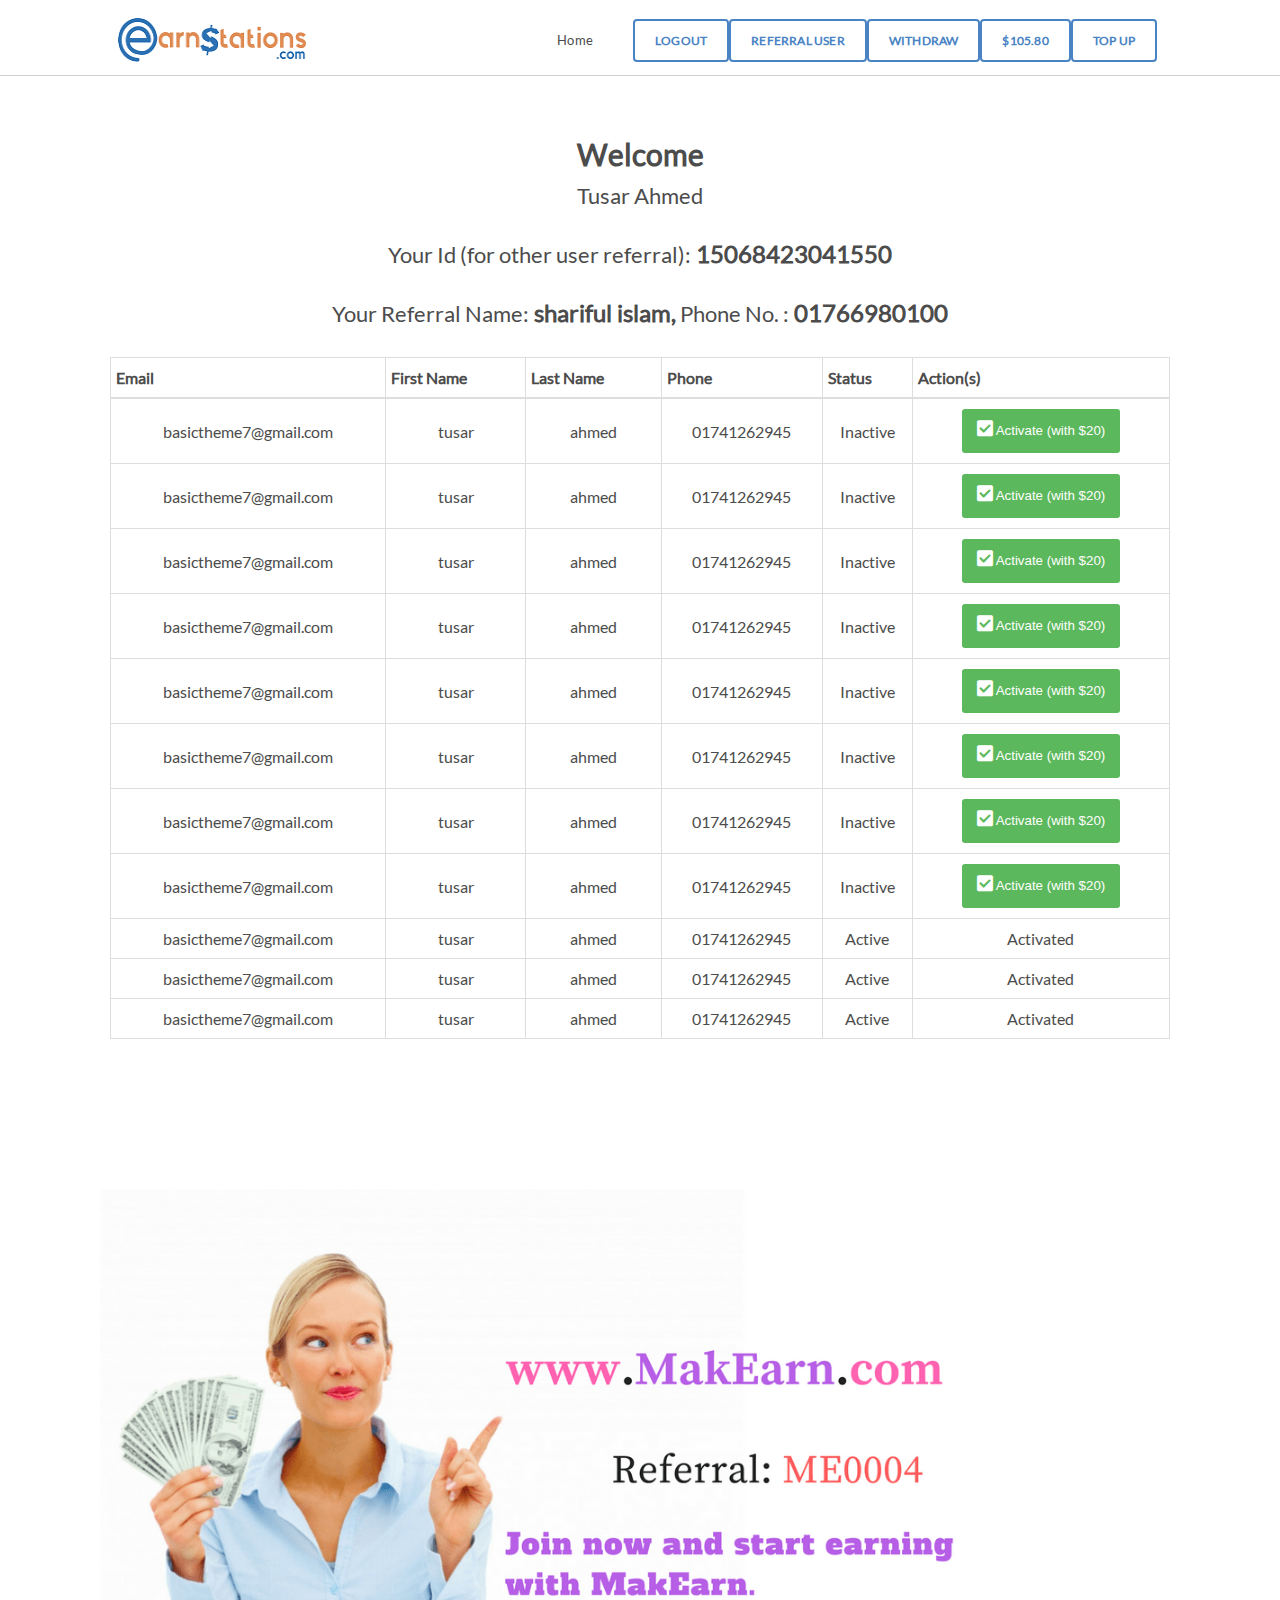
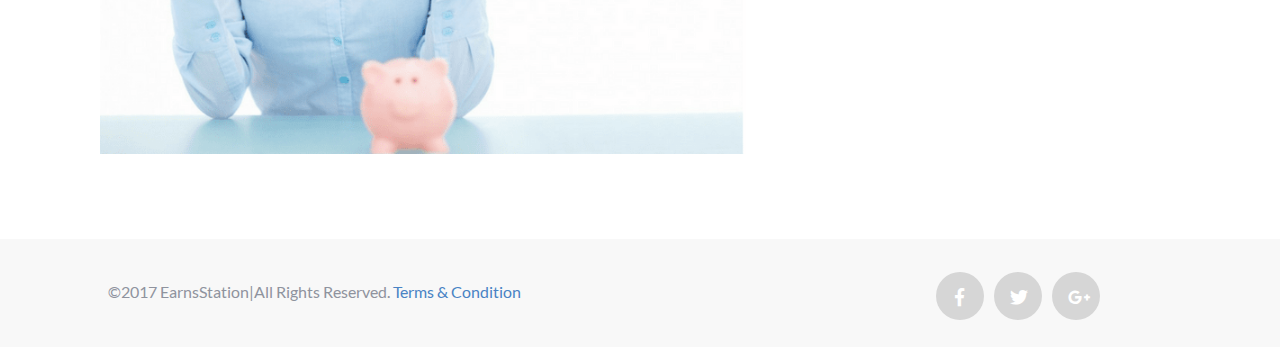
==== refarel.html @ 18ecca2b "Earnstation Website" ====
<!DOCTYPE HTML>
<html lang="en-US">
	<head>
		<meta charset="UTF-8">
		<title>Earn Station | Your earning master</title>
		<link rel="stylesheet" href="refarel.css" />
		<link rel="stylesheet" href="font/font.css" />
		<link rel="icon" href="img/earnstation_fabicon_logo.png" />
		<link rel="stylesheet" href="css/fontawesome-all.min.css" />
	</head>
	<body>
		<header>			
		</header>
		<div id="nav_main_wrap">
			<div id="nav_wrap">
				<nav>
					<img src="img/earnstation_logo.png" alt="" />
					<ul>
						<li><a href="home.html">Home</a></li>
						<li><a href="index.html">Logout</a></li>
						<li><a href="refarel.html">Referral User</a></li>
						<li><a href="withdraw.html">Withdraw</a></li>
						<li><a href="#">$105.80 </a></li>
						<li><a href="#">Top Up</a></li>
					</ul>
				</nav>
			</div>
		</div>
		<div id="section_head_main_wrap">
			<div id="section_head_wrap">
					<h2>Welcome</h2>
					<p>Tusar Ahmed</p>
					<p>Your Id (for other user referral):<span> 15068423041550</span></p>
					<p>Your Referral Name:<span> shariful islam,</span> Phone No. :<span> 01766980100</span></p>
			</div>
		</div>
		<div id="referral_list_main_wrap">
			<div id="referral_list_wrap">
				<table border="1" cellpadding="1px">
					<tr>
						<th>Email</th>
						<th>First Name</th>
						<th>Last Name</th>
						<th>Phone</th>
						<th>Status</th>
						<th>Action(s)</th>
					</tr>
					<tr>
						<td>basictheme7@gmail.com</td>
						<td>tusar</td>
						<td>ahmed</td>
						<td>01741262945</td>
						<td>Inactive</td>
						<td><button><i class="fas fa-check-square"></i>Activate (with $20)</button></td>
					</tr>
					<tr>
						<td>basictheme7@gmail.com</td>
						<td>tusar</td>
						<td>ahmed</td>
						<td>01741262945</td>
						<td>Inactive</td>
						<td><button><i class="fas fa-check-square"></i>Activate (with $20)</button></td>
					</tr>
					<tr>
						<td>basictheme7@gmail.com</td>
						<td>tusar</td>
						<td>ahmed</td>
						<td>01741262945</td>
						<td>Inactive</td>
						<td><button><i class="fas fa-check-square"></i>Activate (with $20)</button></td>
					</tr>
					<tr>
						<td>basictheme7@gmail.com</td>
						<td>tusar</td>
						<td>ahmed</td>
						<td>01741262945</td>
						<td>Inactive</td>
						<td><button><i class="fas fa-check-square"></i>Activate (with $20)</button></td>
					</tr>
					<tr>
						<td>basictheme7@gmail.com</td>
						<td>tusar</td>
						<td>ahmed</td>
						<td>01741262945</td>
						<td>Inactive</td>
						<td><button><i class="fas fa-check-square"></i>Activate (with $20)</button></td>
					</tr>
					<tr>
						<td>basictheme7@gmail.com</td>
						<td>tusar</td>
						<td>ahmed</td>
						<td>01741262945</td>
						<td>Inactive</td>
						<td><button><i class="fas fa-check-square"></i>Activate (with $20)</button></td>
					</tr>
					<tr>
						<td>basictheme7@gmail.com</td>
						<td>tusar</td>
						<td>ahmed</td>
						<td>01741262945</td>
						<td>Inactive</td>
						<td><button><i class="fas fa-check-square"></i>Activate (with $20)</button></td>
					</tr>
					<tr>
						<td>basictheme7@gmail.com</td>
						<td>tusar</td>
						<td>ahmed</td>
						<td>01741262945</td>
						<td>Inactive</td>
						<td><button><i class="fas fa-check-square"></i>Activate (with $20)</button></td>
					</tr>
					<tr>
						<td>basictheme7@gmail.com</td>
						<td>tusar</td>
						<td>ahmed</td>
						<td>01741262945</td>
						<td>Active</td>
						<td>Activated</td>
					</tr>
					<tr>
						<td>basictheme7@gmail.com</td>
						<td>tusar</td>
						<td>ahmed</td>
						<td>01741262945</td>
						<td>Active</td>
						<td>Activated</td>
					</tr>
					<tr>
						<td>basictheme7@gmail.com</td>
						<td>tusar</td>
						<td>ahmed</td>
						<td>01741262945</td>
						<td>Active</td>
						<td>Activated</td>
					</tr>
				</table>
			</div>
		</div>
		<div id="section_footer_main_wrap">
			<div id="section_footer_wrap">
				<section>					
						<img src="img/earnstation_banner_image.png" alt="Earn stations banner" />					
				</section>
			</div>
		</div>		
		<div id="footer_main_wrap">
			<div id="footer_wrap">
				<footer>
						<div id="first_main_footer">
							<p>&copy;2017 EarnsStation|All Rights Reserved.<a href="#"> Terms & Condition</a> </p>
						</div>	
						<div id="main_fotter">
							<div id="facebook_icon">
							<a href="#"><i class="fab fa-facebook-f"></i></a>
							</div>
							<div id="twitter_icon">
							<a href="#"><i class="fab fa-twitter"></i></a>
							</div>
							<div id="google_plus_icon">
							<a href="#"><i class="fab fa-google-plus-g"></i></a>	
							</div>
						</div>	
				</footer>
			</div>
		</div>
	</body>
</html>
---- refarel.css ----
*{
	margin:0;
	padding:0;
}
#nav_main_wrap{
	width:100%;
	background-color:#fff;
	border-bottom:1px solid #d0cece;
}
#nav_wrap{
	width:1080px;
	height:75px;
	margin:0 auto;
	line-height:75px;
	background-color:#fff;
}
#nav_wrap img{
    width: 188px;
    height: 44px;   
    margin-top: 18px;
    margin-left: 18px;
	display: inline-block;
}
#nav_wrap ul{
	float:right;
	list-style-type:none;
	margin-right: 25px;
    margin-top: 2px;
}
#nav_wrap ul li{
	display:inline-block;
	margin:-2px;
	
}
#nav_wrap ul li a{
	text-decoration: none;
    color: #4983c4;
    text-transform: uppercase;
    font-weight: 700;
    font-family: Lato-Regular;
    font-size: 12px;
    border: 2px solid #4983c4;
    padding: 12px 20px 12px;
    border-radius: 4px;
    letter-spacing: .2px;
    transition: .3s all ease;
}
#nav_wrap ul li:first-child a{
	text-decoration:none;
	color:#4c4c4c;
	font-weight:500;	
	font-family: Lato-Regular;
	text-transform:none;
	font-size:12.5px;	
	border:none;	
	padding:13px 40px 13px;	
}
#nav_wrap ul li a:hover{
	background-color:#4983c4;
	color:#fff;
}
#nav_wrap ul li:first-child a:hover{
	background-color:transparent;
	color:#4983c4;
}
#section_head_main_wrap{
	width:100%;
	background-color:#fff;
}
#section_head_wrap{
	width:1080px;
	margin:60px auto;	
	background-color:#fff;
	margin-bottom:30px;
}
#section_head_wrap h2{
	text-align:center;
	font-family: Lato-Regular;
	font-weight:700;
	font-size:30px;
	color:#4c4c4c;
	margin-bottom:10px;
}
#section_head_wrap p{
	text-align:center;
	font-family: Lato-Regular;
	font-weight:300;
	font-size:22px;
	color:#4c4c4c;
	margin-bottom: 30px;
}
#section_head_wrap span{	
	font-family: Lato-Regular;
	font-weight:700;
	font-size:24px;
	color:#4c4c4c;
}
#referral_list_main_wrap{
	width:100%;
	background:#fff;
}
#referral_list_wrap{
	width:1080px;
	background-color:#fff;
	margin:0 auto;
	margin-bottom:150px;
	
}
#referral_list_wrap table{
	width:1060px;
	border-collapse:collapse;
	border-collapse:#ddd;
	margin:0 auto;
	font-family: Lato-Regular;
	color:#4c4c4c;
	border:1px solid #ddd;
}
#referral_list_wrap table tr th{
	padding:10px 5px;
	text-align:left;
	border-bottom:2px solid #ddd;
}
#referral_list_wrap table tr td{
	padding:10px 0px;
	text-align:center;
}
#referral_list_wrap i{
	padding:5px 0px;
	text-align:center;
	font-size:18px;
	color:#fff;
	display:inline-block;
	margin-right:3px;
}
#referral_list_wrap button{
	padding:5px 15px;
	background:#5CB85C;
	border:none;
	color:#fff;
	line-height:34px;
	border-radius:3px;
}
#referral_list_wrap button:hover{	
	background:#449D44;
	
}
#section_footer_main_wrap{
	width:100%;
	background-color:#fff;
}
#section_footer_wrap{
	width:1080px;
	margin:0 auto;
	margin-bottom:85px;
}
#section_footer_wrap img{
	height: auto;
    max-width: 100%;
	vertical-align:middle;
}
#footer_main_wrap{
	width:100%;
	min-height:108px;
	background-color:#f8f8f8;
}
#footer_wrap{
	width:1080px;	
	line-height:40px;
	background-color:#f8f8f8;
	margin:0 auto;
}
#first_main_footer{
	width:500px;	
	margin-top:33px;
	margin-left:8px;
	float:left;
}
#first_main_footer p{
	font-family: Lato-Regular;
	color:#8f939e;
	font-weight: 400;
    font-size: 16px;
}
#first_main_footer a{
	text-decoration:none;
	color:#4983c4;
}
#main_fotter{
	float:right;
	margin-right:80px;
}
#facebook_icon{
	float:left;
	line-height:54px;
	margin-right:10px;	
}
#facebook_icon a{
	width:48px;
	height:48px;
	display:block;
	text-decoration:none;
	border-radius:50%;
	background-color:#d6d6d6;
	margin-top:33px;	
	transition:.5s all cubic-bezier(0.4, -0.21, 0.58, 1);
	-webkit-transition:.5s all cubic-bezier(0.4, -0.21, 0.58, 1);
	-moz-transition:.5s all cubic-bezier(0.4, -0.21, 0.58, 1);
}
#facebook_icon:hover a{
	background-color:#3B5998;
	transform:rotate(360deg);
}
#facebook_icon i{
	margin-left: 19px;
    font-size: 18px;
	color:#fff;
	
}
#twitter_icon{
	margin-right:10px;
	float:left;
	line-height:54px;	
}
#twitter_icon a{
	width:48px;
	height:48px;
	display:block;
	text-decoration:none;
	border-radius:50%;
	background-color:#d6d6d6;
	margin-top:33px;
	transition:.5s all cubic-bezier(0.4, -0.21, 0.58, 1);
	-webkit-transition:.5s all cubic-bezier(0.4, -0.21, 0.58, 1);
	-moz-transition:.5s all cubic-bezier(0.4, -0.21, 0.58, 1);
	
}
#twitter_icon:hover a{
	background-color:#33CCFF;
	transform:rotate(360deg);
	
}
#twitter_icon i{
	margin-left:16px;
    font-size: 18px;
	color:#fff;
}
#google_plus_icon{

	float:left;
	line-height:54px;
	

	
}
#google_plus_icon a{
	width:48px;
	height:48px;
	display:block;
	text-decoration:none;
	border-radius:50%;
	background-color:#d6d6d6;
	margin-top:33px;
	transition:.5s all cubic-bezier(0.4, -0.21, 0.58, 1);	
	-webkit-transition:.5s all cubic-bezier(0.4, -0.21, 0.58, 1);	
	-moz-transition:.5s all cubic-bezier(0.4, -0.21, 0.58, 1);	
}
#google_plus_icon:hover a{
	transform:rotate(360deg);
	background-color:#BD3518;
	
}
#google_plus_icon i{
	margin-left:16px;
    font-size: 18px;
	color:#fff;
}
---- font/font.css ----
@font-face{
	font-family:"Lato-Regular";
	src:url("../font/Lato-Regular.ttf") format("truetype"),
	url("../font/Lato-Regular.eot") format("eot"),	
	url("../font/Lato-Regular.woff") format("woff"),
	url("../font/Lato-Regular.svg#Lato-Regular") format("svg");
}
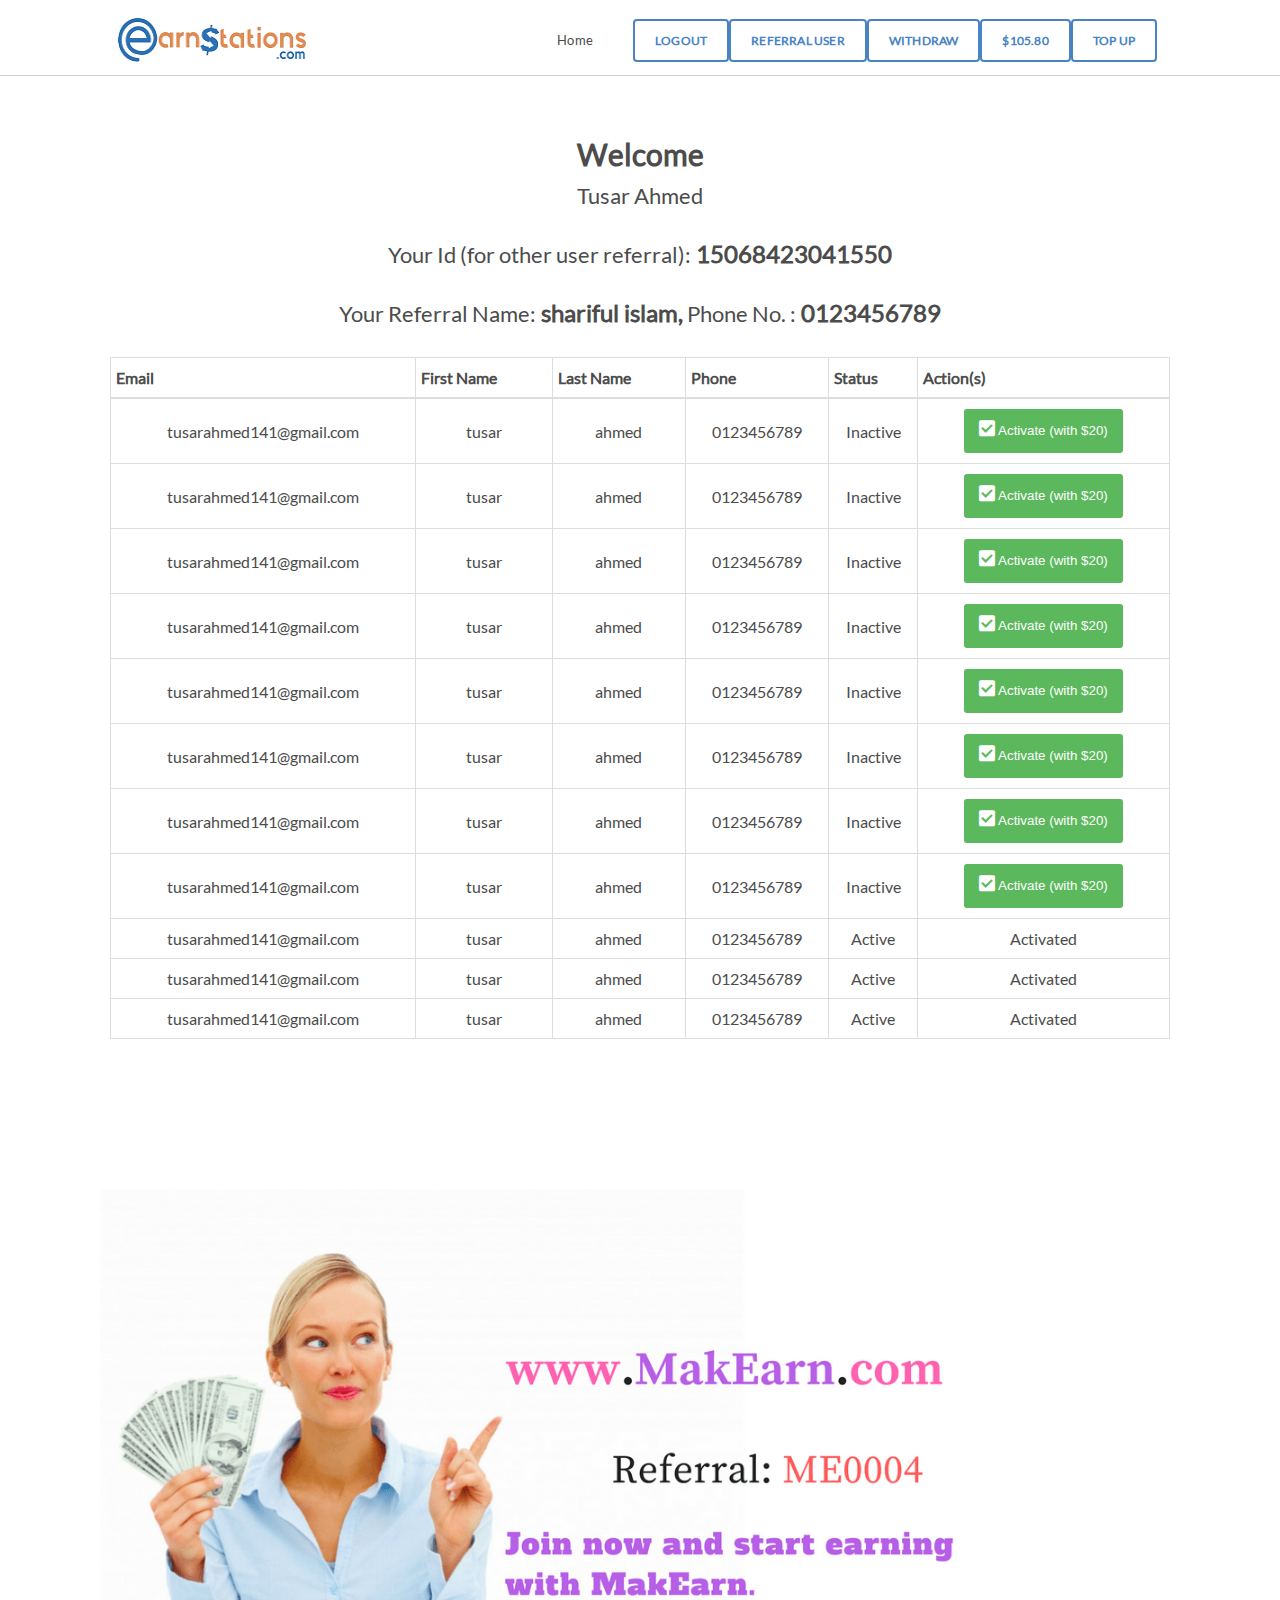
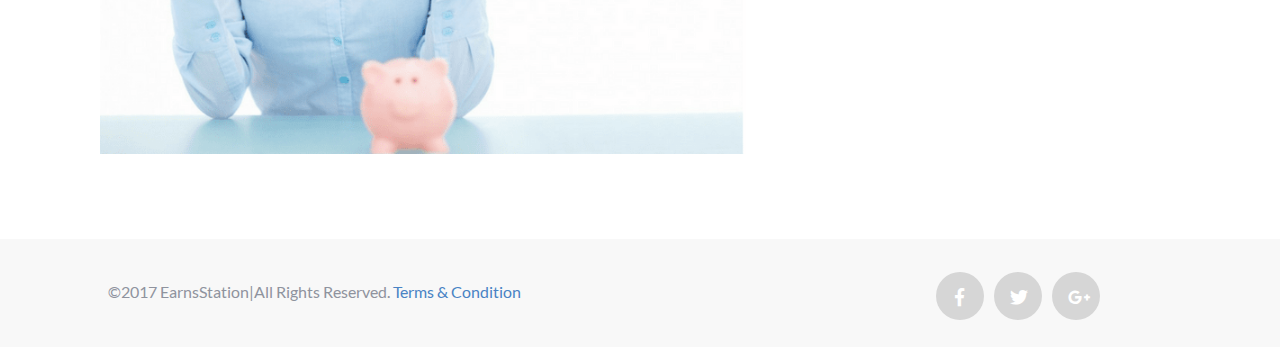
==== commit 9e97a5be: "Email id and Phone number change" ====
--- a/refarel.html
+++ b/refarel.html
@@ -31,7 +31,7 @@
 					<h2>Welcome</h2>
 					<p>Tusar Ahmed</p>
 					<p>Your Id (for other user referral):<span> 15068423041550</span></p>
-					<p>Your Referral Name:<span> shariful islam,</span> Phone No. :<span> 01766980100</span></p>
+					<p>Your Referral Name:<span> shariful islam,</span> Phone No. :<span> 0123456789</span></p>
 			</div>
 		</div>
 		<div id="referral_list_main_wrap">
@@ -46,90 +46,90 @@
 						<th>Action(s)</th>
 					</tr>
 					<tr>
-						<td>basictheme7@gmail.com</td>
+						<td>tusarahmed141@gmail.com</td>
 						<td>tusar</td>
 						<td>ahmed</td>
-						<td>01741262945</td>
+						<td>0123456789</td>
 						<td>Inactive</td>
 						<td><button><i class="fas fa-check-square"></i>Activate (with $20)</button></td>
 					</tr>
 					<tr>
-						<td>basictheme7@gmail.com</td>
+						<td>tusarahmed141@gmail.com</td>
 						<td>tusar</td>
 						<td>ahmed</td>
-						<td>01741262945</td>
+						<td>0123456789</td>
 						<td>Inactive</td>
 						<td><button><i class="fas fa-check-square"></i>Activate (with $20)</button></td>
 					</tr>
 					<tr>
-						<td>basictheme7@gmail.com</td>
+						<td>tusarahmed141@gmail.com</td>
 						<td>tusar</td>
 						<td>ahmed</td>
-						<td>01741262945</td>
+						<td>0123456789</td>
 						<td>Inactive</td>
 						<td><button><i class="fas fa-check-square"></i>Activate (with $20)</button></td>
 					</tr>
 					<tr>
-						<td>basictheme7@gmail.com</td>
+						<td>tusarahmed141@gmail.com</td>
 						<td>tusar</td>
 						<td>ahmed</td>
-						<td>01741262945</td>
+						<td>0123456789</td>
 						<td>Inactive</td>
 						<td><button><i class="fas fa-check-square"></i>Activate (with $20)</button></td>
 					</tr>
 					<tr>
-						<td>basictheme7@gmail.com</td>
+						<td>tusarahmed141@gmail.com</td>
 						<td>tusar</td>
 						<td>ahmed</td>
-						<td>01741262945</td>
+						<td>0123456789</td>
 						<td>Inactive</td>
 						<td><button><i class="fas fa-check-square"></i>Activate (with $20)</button></td>
 					</tr>
 					<tr>
-						<td>basictheme7@gmail.com</td>
+						<td>tusarahmed141@gmail.com</td>
 						<td>tusar</td>
 						<td>ahmed</td>
-						<td>01741262945</td>
+						<td>0123456789</td>
 						<td>Inactive</td>
 						<td><button><i class="fas fa-check-square"></i>Activate (with $20)</button></td>
 					</tr>
 					<tr>
-						<td>basictheme7@gmail.com</td>
+						<td>tusarahmed141@gmail.com</td>
 						<td>tusar</td>
 						<td>ahmed</td>
-						<td>01741262945</td>
+						<td>0123456789</td>
 						<td>Inactive</td>
 						<td><button><i class="fas fa-check-square"></i>Activate (with $20)</button></td>
 					</tr>
 					<tr>
-						<td>basictheme7@gmail.com</td>
+						<td>tusarahmed141@gmail.com</td>
 						<td>tusar</td>
 						<td>ahmed</td>
-						<td>01741262945</td>
+						<td>0123456789</td>
 						<td>Inactive</td>
 						<td><button><i class="fas fa-check-square"></i>Activate (with $20)</button></td>
 					</tr>
 					<tr>
-						<td>basictheme7@gmail.com</td>
+						<td>tusarahmed141@gmail.com</td>
 						<td>tusar</td>
 						<td>ahmed</td>
-						<td>01741262945</td>
+						<td>0123456789</td>
 						<td>Active</td>
 						<td>Activated</td>
 					</tr>
 					<tr>
-						<td>basictheme7@gmail.com</td>
+						<td>tusarahmed141@gmail.com</td>
 						<td>tusar</td>
 						<td>ahmed</td>
-						<td>01741262945</td>
+						<td>0123456789</td>
 						<td>Active</td>
 						<td>Activated</td>
 					</tr>
 					<tr>
-						<td>basictheme7@gmail.com</td>
+						<td>tusarahmed141@gmail.com</td>
 						<td>tusar</td>
 						<td>ahmed</td>
-						<td>01741262945</td>
+						<td>0123456789</td>
 						<td>Active</td>
 						<td>Activated</td>
 					</tr>
@@ -164,4 +164,4 @@
 			</div>
 		</div>
 	</body>
-</html>+</html>
